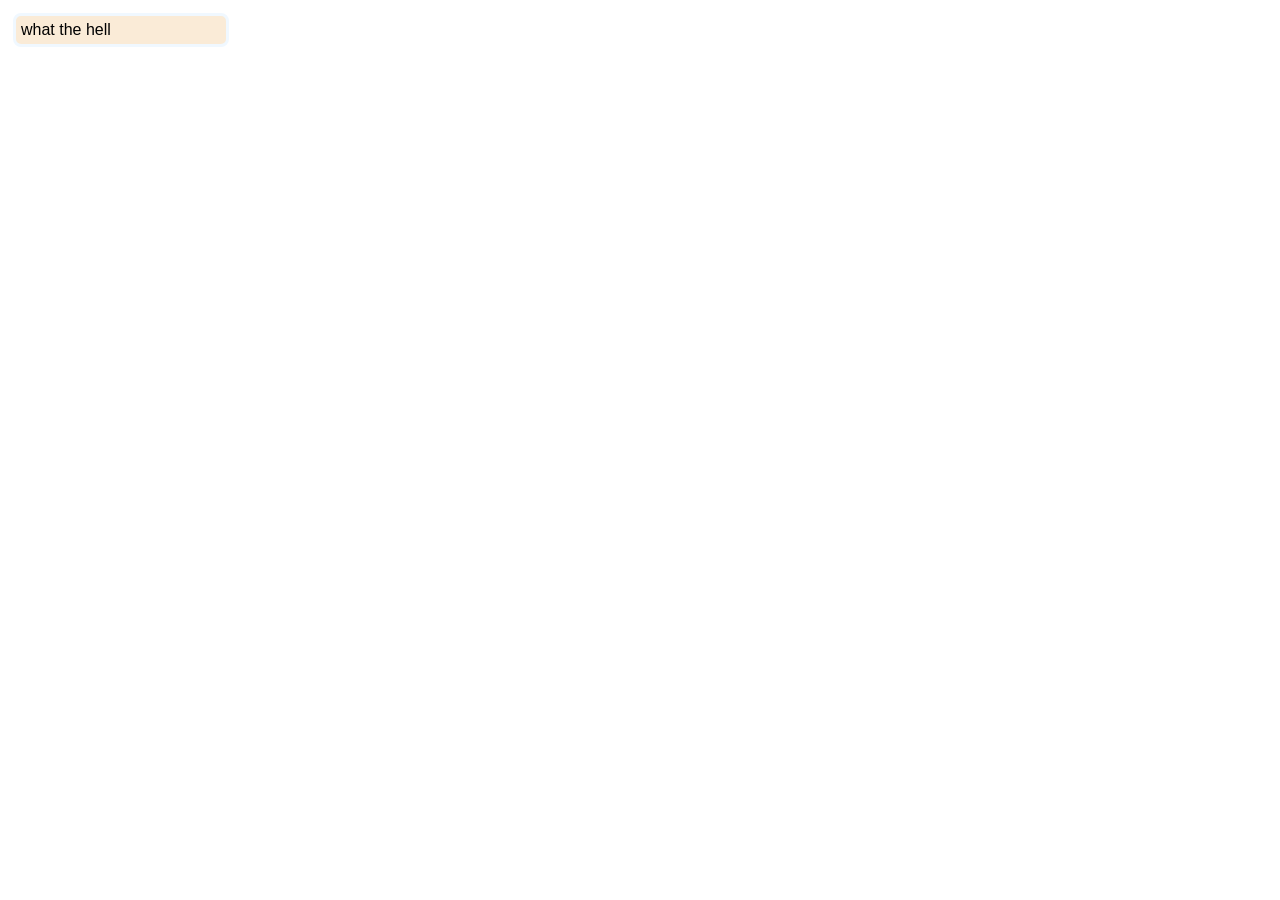
==== index.html @ 2e56efb7 "Update index.html" ====
<!DOCTYPE html>
<style>
    #sidemenu
    {
        text-align: left;
        font-size: 12pt;
        float: left;
        width: 200px;
        margin: 5px;
        padding: 5px;
        border: 3px solid aliceblue;
        border-radius: 8px;
        background-color: antiquewhite;
        color: black;
        font-family: Arial, Helvetica, sans-serif;
    }
</style>
<head>
    <meta charset="utf-8">
    <title>test</title>
</head>
<body>
    <div id="sidemenu">
        what the hell
    </div>
</body>
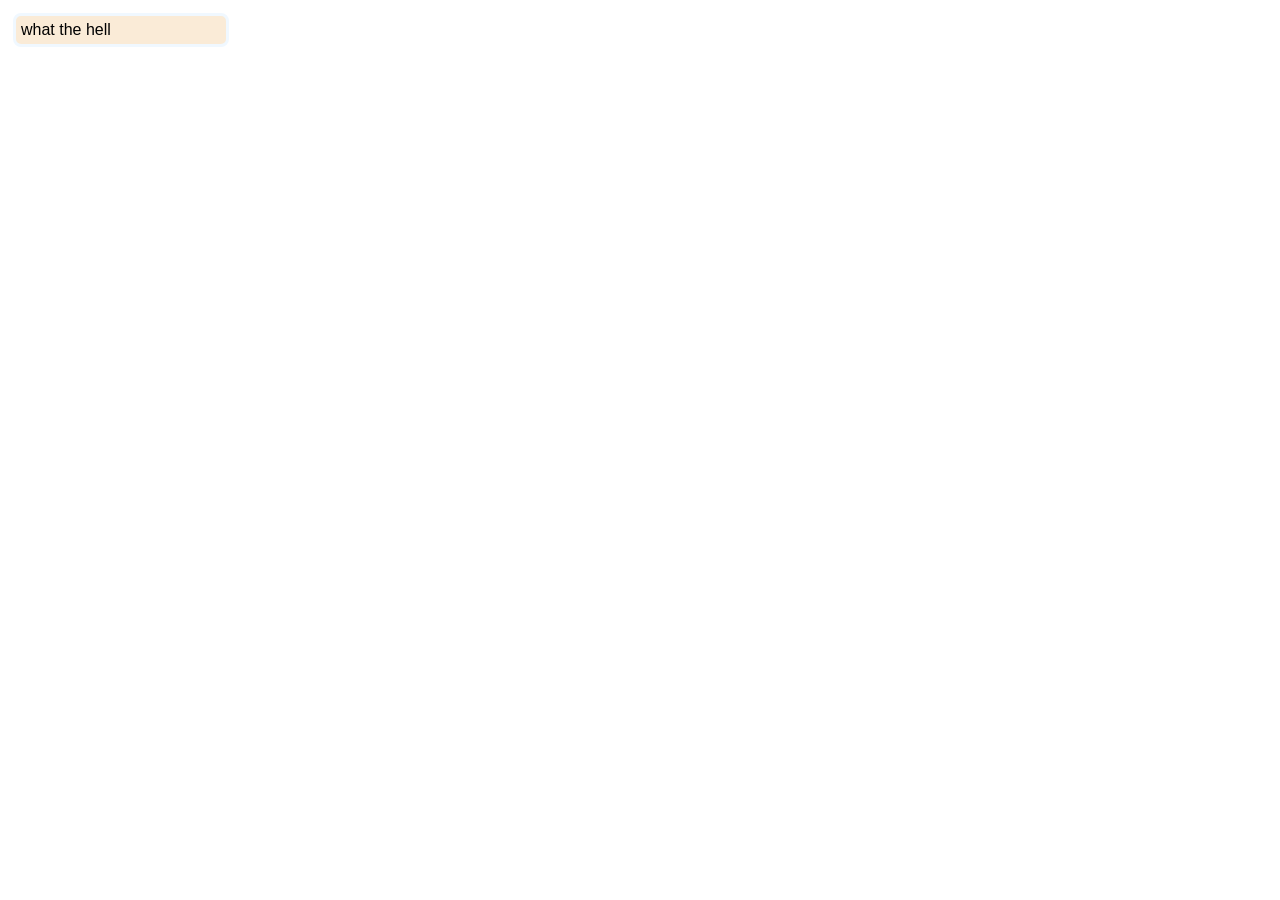
==== commit 6132c5f7: "Update index.html" ====
--- a/index.html
+++ b/index.html
@@ -13,6 +13,7 @@
         background-color: antiquewhite;
         color: black;
         font-family: Arial, Helvetica, sans-serif;
+        position: fixed;
     }
 </style>
 <head>
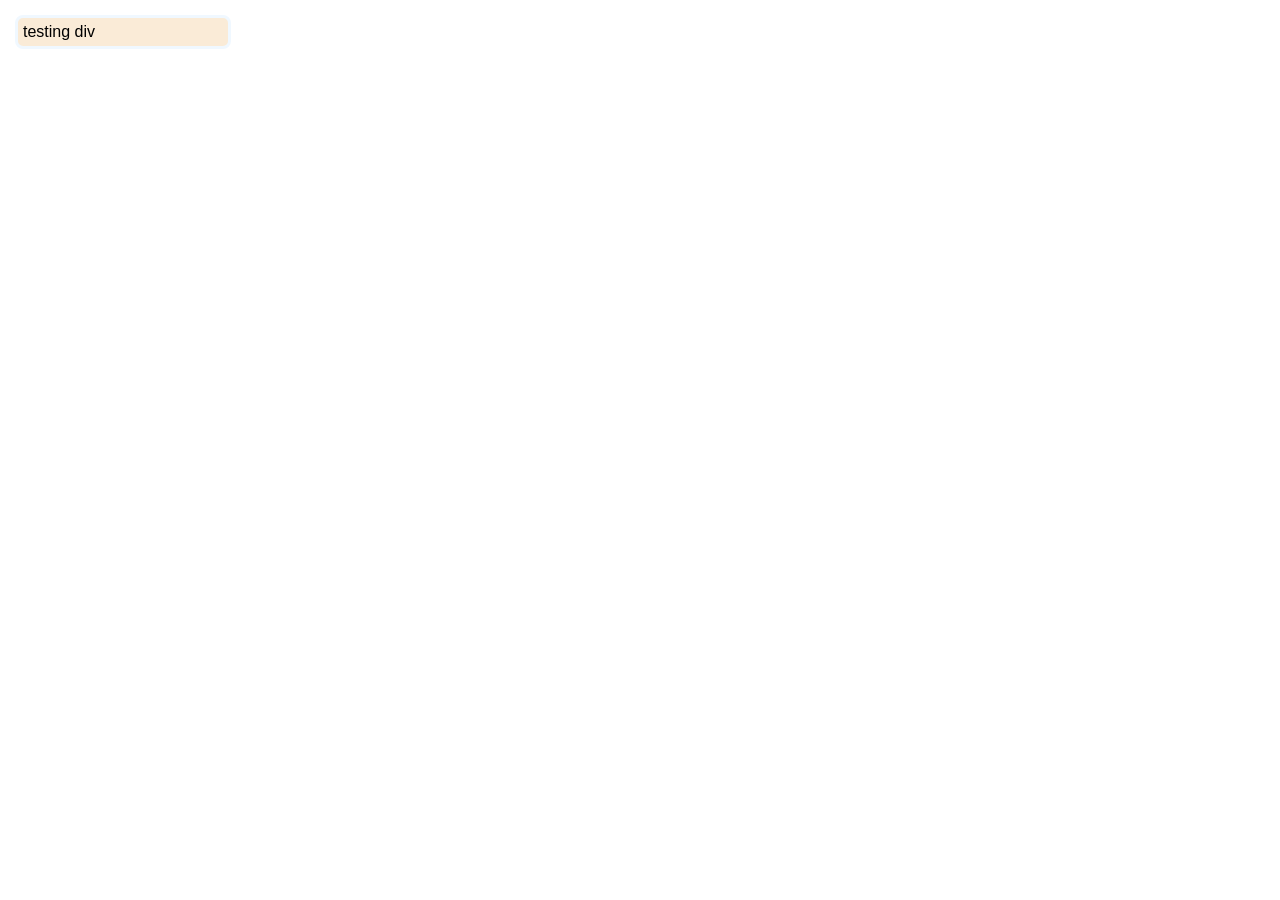
==== commit b5f42085: "Update index.html" ====
--- a/index.html
+++ b/index.html
@@ -13,7 +13,9 @@
         background-color: antiquewhite;
         color: black;
         font-family: Arial, Helvetica, sans-serif;
-        position: fixed;
+        position: absolute;
+        top: 10px;
+        left: 10px;
     }
 </style>
 <head>
@@ -22,6 +24,6 @@
 </head>
 <body>
     <div id="sidemenu">
-        what the hell
+        testing div
     </div>
 </body>
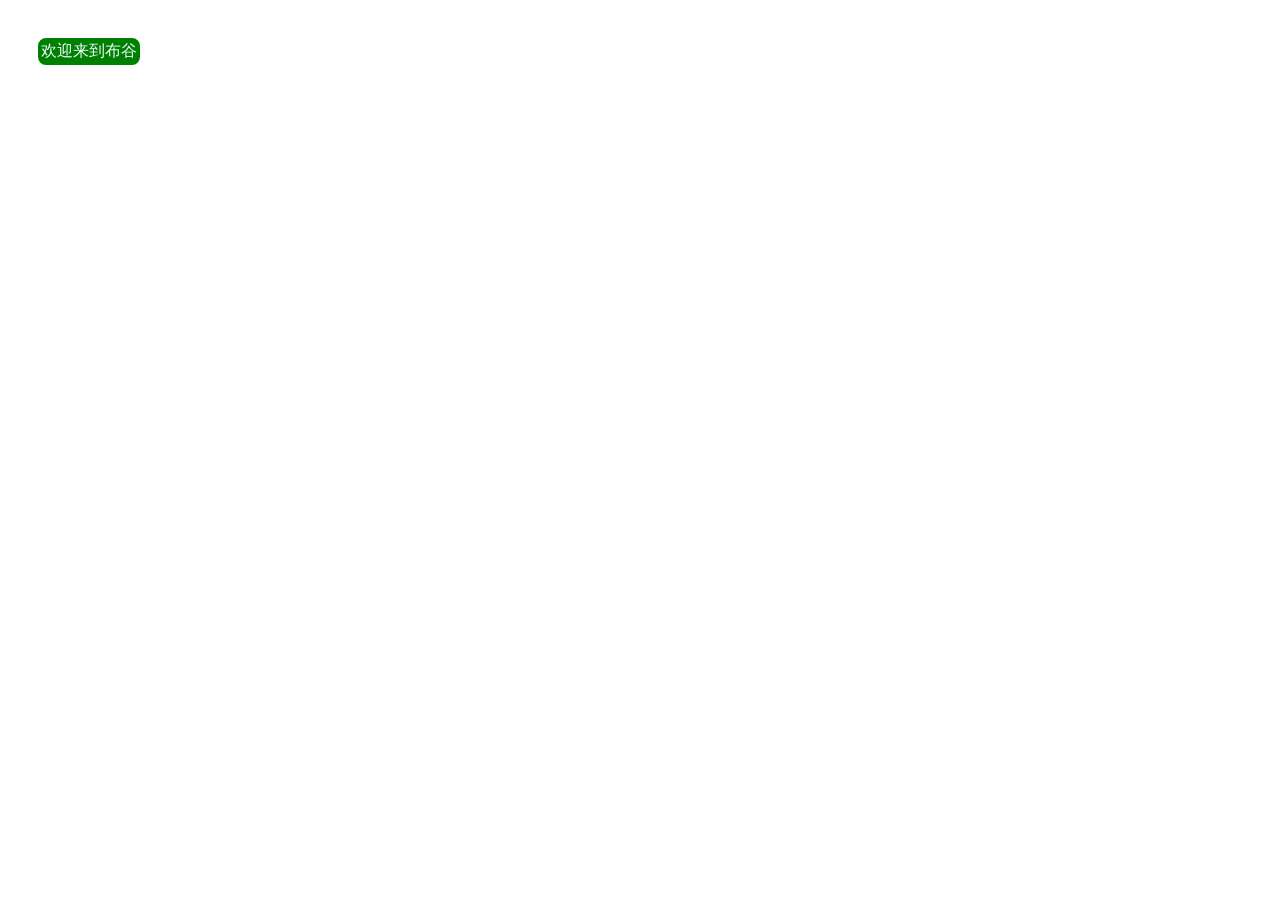
==== commit 1d47571a: "update index.html and style.css move the style description in index.html into a new css file" ====
--- a/index.html
+++ b/index.html
@@ -1,29 +1,14 @@
 <!DOCTYPE html>
-<style>
-    #sidemenu
-    {
-        text-align: left;
-        font-size: 12pt;
-        float: left;
-        width: 200px;
-        margin: 5px;
-        padding: 5px;
-        border: 3px solid aliceblue;
-        border-radius: 8px;
-        background-color: antiquewhite;
-        color: black;
-        font-family: Arial, Helvetica, sans-serif;
-        position: absolute;
-        top: 10px;
-        left: 10px;
-    }
-</style>
-<head>
-    <meta charset="utf-8">
-    <title>test</title>
-</head>
-<body>
-    <div id="sidemenu">
-        testing div
-    </div>
-</body>
+<html>
+    </style>
+    <head>
+        <meta charset="utf-8">
+        <title>test</title>
+        <link rel="stylesheet" type="text/css" href="style.css">
+    </head>
+    <body>
+        <div id="sidemenu">
+            欢迎来到布谷
+        </div>
+    </body>    
+</html>
--- a/style.css
+++ b/style.css
@@ -0,0 +1,11 @@
+#sidemenu
+{
+    text-align: left;
+    font-size: 12pt;
+    float: left;
+    margin: 30px;
+    border: 3px solid green;
+    border-radius: 8px;
+    background-color: green;
+    color: aliceblue;
+}
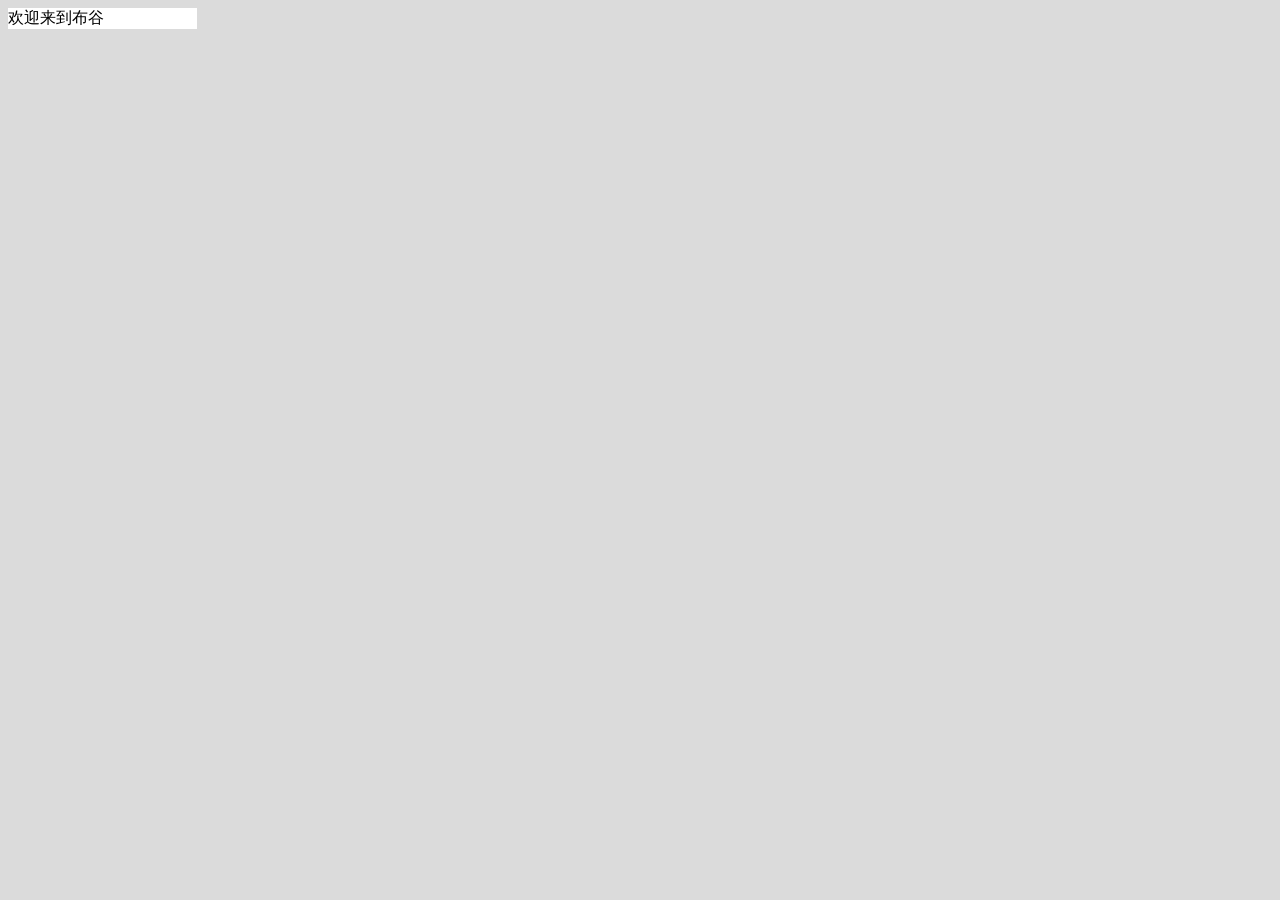
==== commit 0320336b: "Update index.html" ====
--- a/index.html
+++ b/index.html
@@ -4,7 +4,7 @@
     <head>
         <meta charset="utf-8">
         <title>test</title>
-        <link rel="stylesheet" type="text/css" href="style.css">
+        <link rel="stylesheet" href="style.css">
     </head>
     <body>
         <div id="sidemenu">
--- a/style.css
+++ b/style.css
@@ -2,10 +2,15 @@
 {
     text-align: left;
     font-size: 12pt;
-    float: left;
-    margin: 30px;
-    border: 3px solid green;
-    border-radius: 8px;
-    background-color: green;
-    color: aliceblue;
+    float: absolute;
+    left: 0px;
+    top: 0px;
+    border: 0px solid #FFFFFF;
+    background-color: #FFFFFF;
+    color: black;
+    width: 5cm;
+}
+body
+{
+    background-color: #dbdbdb;
 }
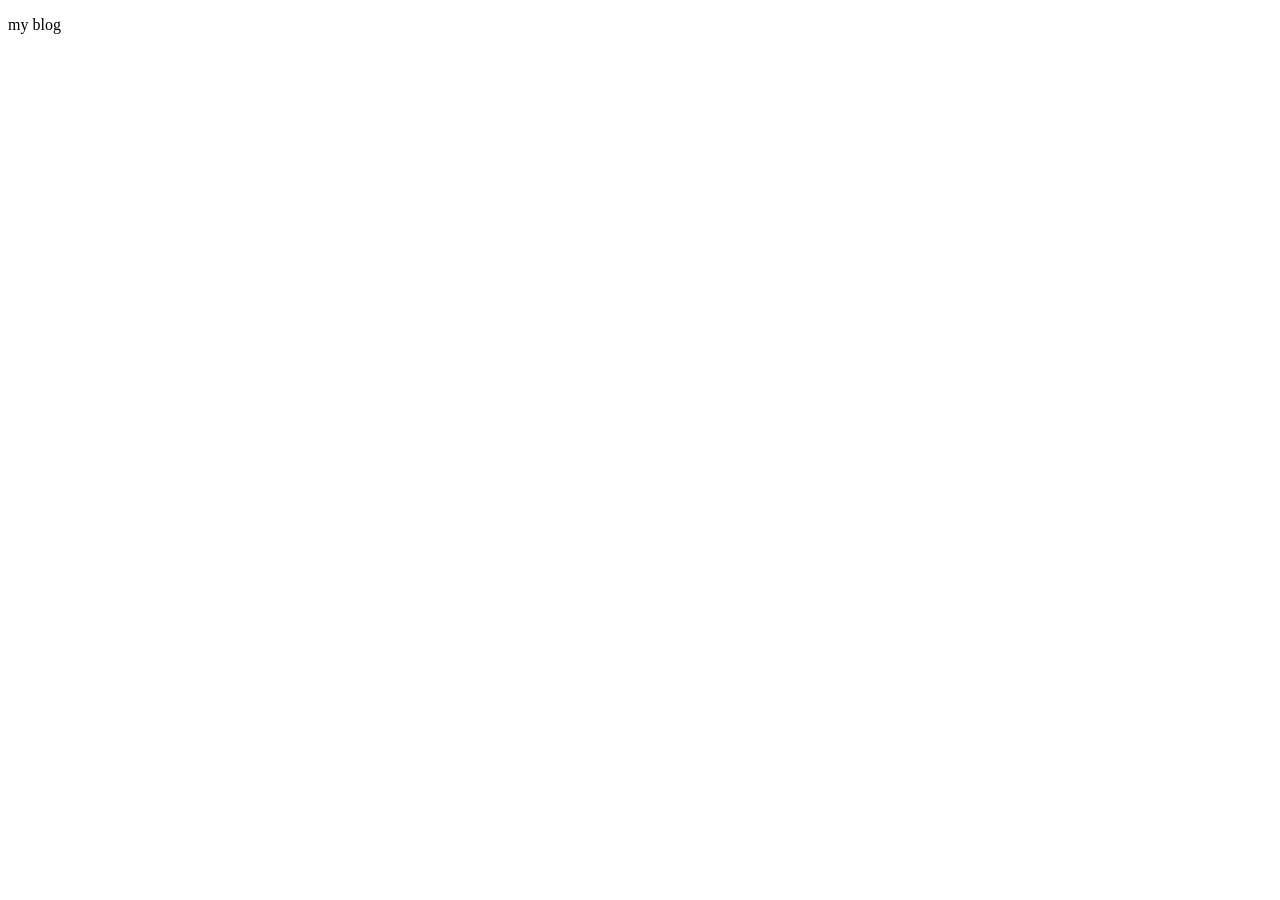
==== commit 416bcbe7: "Update index.html" ====
--- a/index.html
+++ b/index.html
@@ -7,8 +7,8 @@
         <link rel="stylesheet" href="style.css">
     </head>
     <body>
-        <div id="sidemenu">
-            欢迎来到布谷
-        </div>
+        <p>
+            my blog
+        </p>
     </body>    
 </html>
--- a/style.css
+++ b/style.css
@@ -1,16 +1,67 @@
-#sidemenu
-{
-    text-align: left;
-    font-size: 12pt;
-    float: absolute;
-    left: 0px;
-    top: 0px;
-    border: 0px solid #FFFFFF;
-    background-color: #FFFFFF;
-    color: black;
-    width: 5cm;
+#home {
+    margin: 0 auto;
+    width: 90%;/*原始65*/
+    min-width: 980px;/*页面顶部的宽度*/
+    background-color: rgba(225, 225, 225, 0.4);
+    padding: 30px;
+    margin-top: 50px;
+    margin-bottom: 50px;
+    box-shadow: 0 2px 6px rgba(100, 100, 100, 0.3);
 }
-body
-{
-    background-color: #dbdbdb;
-}+body {
+    background: #fff  url("https://ss2.bdstatic.com/70cFvnSh_Q1YnxGkpoWK1HF6hhy/it/u=2969707448,4264276642&fm=26&gp=0.jpg") fixed repeat;  
+   background-position:center;
+}
+#blogTitle h1{
+    font-family:华文彩云 微软雅黑;
+    text-align: center;
+margin:0;
+width:100%;
+}
+#blogTitle h1 a:hover{
+    color: blue;
+    text-decoration: none;
+}
+#blogTitle h2{
+    color: gray;
+    float: right;
+     width:100px;
+}
+#navList li a:hover{
+    background-color: coral;
+}
+.dayTitle{
+    font-size: 14px;
+}
+.dayTitle a{
+    float: right;
+}
+.dayTitle a:hover{
+    color: tomato;
+    text-decoration: none;
+}
+.postTitle{
+    color: rgb(86, 165, 12);
+}
+.postTitle a:hover{
+    color:red;
+}
+.c_b_p_desc {
+    color: rgb(59, 60, 121);
+}
+.c_b_p_desc a{color:red}
+.c_b_p_desc a:hover{
+    color: green;
+}
+#nav_next_page{
+    border: 2px red solid;
+ 
+    font-weight: bold;
+display: inline-block;
+}
+.catListTitle{
+    background: pink;
+}
+#sidebar_search{
+    display: none;
+}
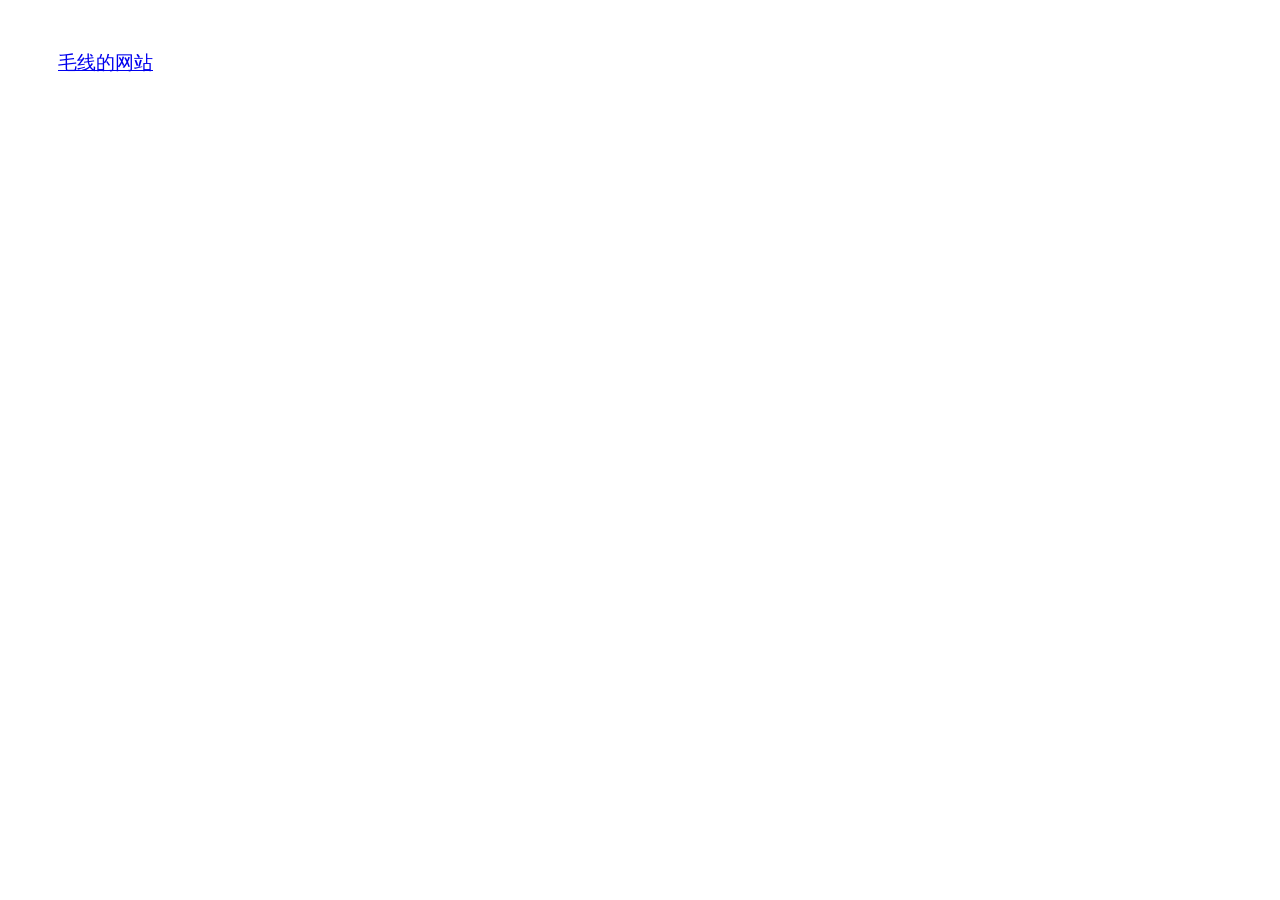
==== commit a6196d42: "Add files via upload" ====
--- a/index.html
+++ b/index.html
@@ -1,14 +1,13 @@
 <!DOCTYPE html>
 <html>
-    </style>
     <head>
         <meta charset="utf-8">
-        <title>test</title>
+        <title>毛线的网站</title>
         <link rel="stylesheet" href="style.css">
     </head>
     <body>
-        <p>
-            my blog
-        </p>
-    </body>    
-</html>
+        <div class="upper-content">
+            <a href="areyouraped.github.io">毛线的网站</a>
+        </div>
+    </body>
+</html>
--- a/style.css
+++ b/style.css
@@ -1,67 +1,11 @@
-#home {
-    margin: 0 auto;
-    width: 90%;/*原始65*/
-    min-width: 980px;/*页面顶部的宽度*/
-    background-color: rgba(225, 225, 225, 0.4);
-    padding: 30px;
-    margin-top: 50px;
-    margin-bottom: 50px;
-    box-shadow: 0 2px 6px rgba(100, 100, 100, 0.3);
-}
-body {
-    background: #fff  url("https://ss2.bdstatic.com/70cFvnSh_Q1YnxGkpoWK1HF6hhy/it/u=2969707448,4264276642&fm=26&gp=0.jpg") fixed repeat;  
-   background-position:center;
-}
-#blogTitle h1{
-    font-family:华文彩云 微软雅黑;
-    text-align: center;
-margin:0;
-width:100%;
-}
-#blogTitle h1 a:hover{
-    color: blue;
-    text-decoration: none;
-}
-#blogTitle h2{
-    color: gray;
-    float: right;
-     width:100px;
-}
-#navList li a:hover{
-    background-color: coral;
-}
-.dayTitle{
-    font-size: 14px;
-}
-.dayTitle a{
-    float: right;
-}
-.dayTitle a:hover{
-    color: tomato;
-    text-decoration: none;
-}
-.postTitle{
-    color: rgb(86, 165, 12);
-}
-.postTitle a:hover{
-    color:red;
-}
-.c_b_p_desc {
-    color: rgb(59, 60, 121);
-}
-.c_b_p_desc a{color:red}
-.c_b_p_desc a:hover{
-    color: green;
-}
-#nav_next_page{
-    border: 2px red solid;
- 
-    font-weight: bold;
-display: inline-block;
-}
-.catListTitle{
-    background: pink;
-}
-#sidebar_search{
-    display: none;
-}
+.upper-content
+{
+    background-color: white;
+    font-family: Arial, Helvetica, sans-serif;
+    margin: 25px;
+    padding: 25px;
+    border: 25px;
+    width: auto;
+    font-size: larger;
+    color: black;
+}
